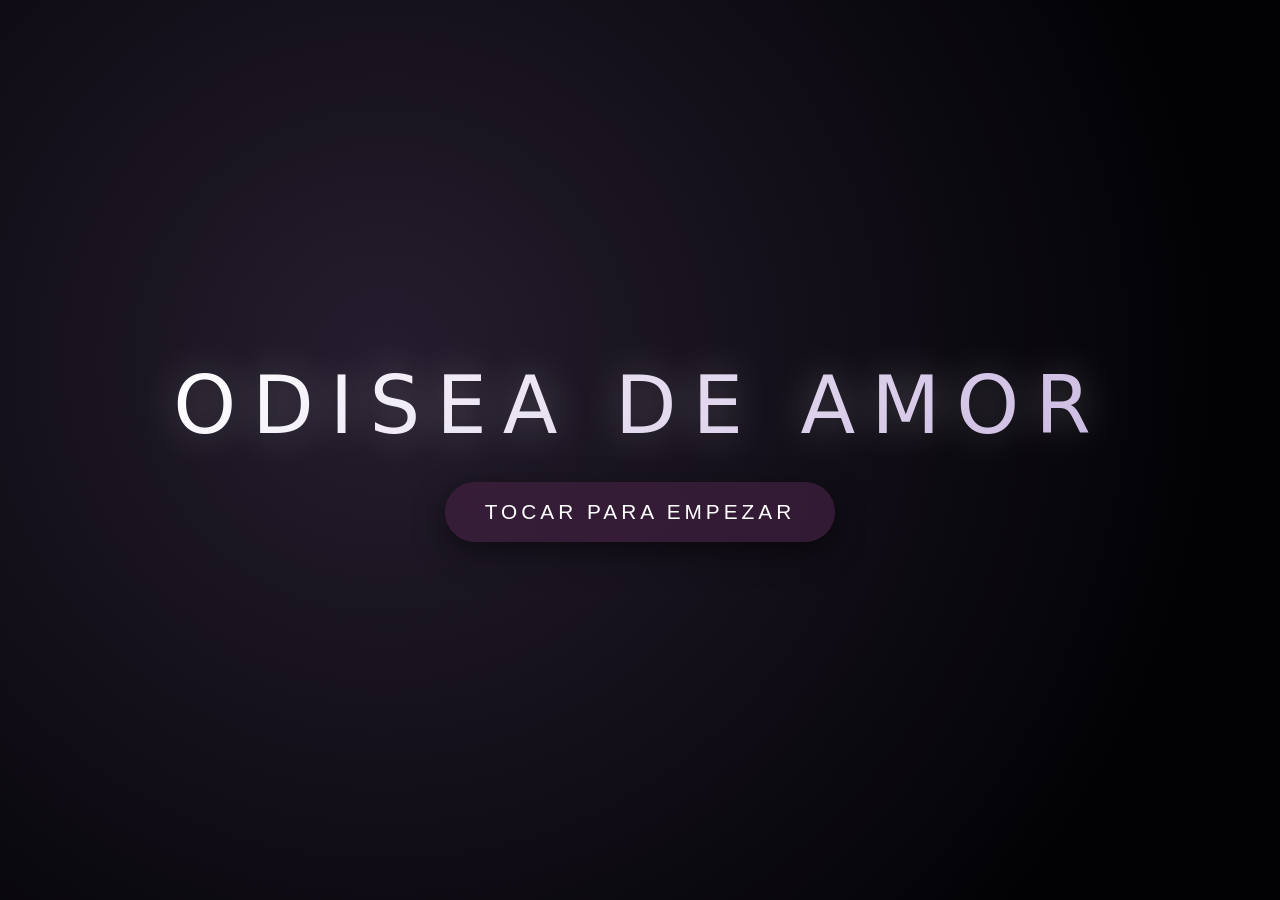
==== index.html @ 365f3fff "Update audio source in index.html" ====
<!DOCTYPE html>
<html lang="es">
<head>
    <meta charset="UTF-8">
    <meta name="viewport" content="width=device-width, initial-scale=1.0, maximum-scale=1.0, user-scalable=no, viewport-fit=cover">
    <title>Universo Táctil · Carta de amor</title>
    <style>
        * { margin: 0; padding: 0; box-sizing: border-box; }
        body { 
            overflow: hidden; 
            background-color: #020205; 
            font-family: 'Segoe UI', system-ui, -apple-system, sans-serif;
            color: #fff;
            touch-action: none; /* Evita scroll mientras se interactúa con el canvas */
            -webkit-tap-highlight-color: transparent;
        }
        #webgl-container { position: absolute; top: 0; left: 0; width: 100vw; height: 100vh; z-index: 1; }

        /* Pantalla de inicio */
        #start-screen {
            position: absolute; top: 0; left: 0; width: 100vw; height: 100vh;
            background: radial-gradient(circle at 30% 40%, #251d2e, #020205 80%);
            z-index: 50;
            display: flex; flex-direction: column; justify-content: center; align-items: center;
            transition: opacity 1.2s ease;
            padding: 20px;
        }
        #start-screen h1 { 
            font-size: clamp(2rem, 14vw, 5rem); 
            margin-bottom: 30px; 
            letter-spacing: 0.2em;
            text-transform: uppercase;
            font-weight: 200;
            text-align: center;
            background: linear-gradient(135deg, #ffffff, #c9b6e0);
            -webkit-background-clip: text;
            -webkit-text-fill-color: transparent;
            text-shadow: 0 0 40px rgba(255,255,255,0.3);
        }
        
        .btn {
            background: rgba(255,255,255,0.1); 
            border: 1.5px solid rgba(255, 240, 250, 0.7);
            color: white; 
            padding: 18px 40px; 
            font-size: 1.3rem; 
            border-radius: 80px;
            cursor: pointer; 
            transition: all 0.3s ease;
            letter-spacing: 4px; 
            text-transform: uppercase;
            backdrop-filter: blur(10px);
            box-shadow: 0 0 30px rgba(255,255,240,0.3);
            min-width: 280px;
            max-width: 90%;
            font-weight: 500;
            border: none;
            background: rgba(60, 30, 60, 0.8);
            box-shadow: 0 10px 30px rgba(0,0,0,0.5);
        }
        .btn:active { 
            transform: scale(0.96); 
            background: rgba(180, 100, 160, 0.9); 
            box-shadow: 0 0 40px #ffb6c1;
        }

        /* Modal táctil mejorado (más grande en móvil) */
        #content-modal {
            position: absolute; top: 50%; left: 50%; transform: translate(-50%, -50%) scale(0.95);
            width: 94%; 
            max-width: 700px;
            background: rgba(15, 10, 20, 0.8);
            backdrop-filter: blur(40px);
            -webkit-backdrop-filter: blur(40px);
            border: 1px solid rgba(255, 200, 230, 0.3);
            border-radius: 48px;
            padding: 30px 24px 35px;
            z-index: 20;
            opacity: 0; pointer-events: none;
            transition: all 0.4s cubic-bezier(0.2, 0.9, 0.3, 1);
            box-shadow: 0 30px 70px rgba(0,0,0,0.9), 0 0 0 1px rgba(255,255,255,0.1) inset;
            max-height: 85vh;
            overflow-y: auto; 
            touch-action: pan-y; /* permite scroll dentro del modal si es necesario */
        }
        #content-modal.active { opacity: 1; pointer-events: auto; transform: translate(-50%, -50%) scale(1); }
        
        #modal-title { 
            font-size: 2.2rem; 
            margin-bottom: 16px; 
            font-weight: 300; 
            letter-spacing: 1.5px; 
            border-bottom: 1px solid rgba(255,255,255,0.2); 
            padding-bottom: 15px; 
            color: #ffe6f0;
            text-shadow: 0 0 25px #ff99cc;
            font-family: 'Georgia', serif;
            word-break: break-word;
        }
        
        .carousel-container { 
            position: relative; 
            width: 100%; 
            aspect-ratio: 16/9;
            max-height: 280px;
            overflow: hidden; 
            margin-bottom: 20px; 
            border-radius: 32px; 
            background: #0a0a12; 
            box-shadow: 0 10px 30px rgba(0,0,0,0.8);
        }
        #carousel-image { 
            width: 100%; 
            height: 100%; 
            object-fit: cover; 
            transition: opacity 0.5s ease; 
            border-radius: 32px;
            pointer-events: none;
        }
        
        #modal-text { 
            font-size: 1.2rem; 
            line-height: 1.7; 
            color: #f0def0; 
            font-weight: 300; 
            margin-bottom: 25px; 
            padding: 0 8px;
            font-style: italic;
            text-align: center;
            min-height: 80px;
        }

        .controls { 
            display: flex; 
            justify-content: center; 
            gap: 15px; 
            flex-wrap: wrap;
            margin-top: 10px;
        }
        .nav-btn, .close-btn {
            background: rgba(40, 20, 35, 0.9); 
            border: 1px solid rgba(255, 180, 210, 0.7);
            color: white; 
            padding: 18px 12px; 
            font-size: 1.2rem; 
            cursor: pointer; 
            transition: all 0.15s;
            text-transform: uppercase; 
            letter-spacing: 1.5px;
            border-radius: 80px;
            backdrop-filter: blur(5px);
            flex: 1 1 140px;
            min-width: 140px;
            font-weight: 500;
            box-shadow: 0 6px 18px rgba(0,0,0,0.4);
            border: none;
            background: rgba(90, 40, 70, 0.9);
        }
        .nav-btn:active, .close-btn:active { transform: scale(0.94); background: #b34e7a; box-shadow: 0 0 30px #ffaacc; }
        .close-btn { background: rgba(100, 40, 50, 0.9); border-color: rgba(255, 120, 120, 0.8); }
        .close-btn:active { background: #c24a5e; }

        #instructions {
            position: absolute; bottom: 25px; left: 0; width: 100%;
            text-align: center; color: rgba(255, 255, 255, 0.6); font-size: 0.9rem; z-index: 10;
            letter-spacing: 2px; text-transform: uppercase; pointer-events: none;
            text-shadow: 0 0 15px black;
            padding: 0 15px;
            font-weight: 400;
        }

        #error-message {
            position: absolute; top: 50%; left: 50%; transform: translate(-50%, -50%);
            text-align: center; display: none; z-index: 100; padding: 35px;
            background: rgba(40, 10, 25, 0.98); border: 1px solid #ff4d6d; border-radius: 50px;
            color: white; width: 90%; max-width: 450px;
            font-size: 1.2rem;
        }

        /* Ajustes extra táctiles */
        @media (max-width: 600px) {
            #content-modal { padding: 24px 18px; border-radius: 40px; }
            .carousel-container { max-height: 220px; }
            .nav-btn, .close-btn { padding: 20px 10px; font-size: 1.1rem; min-width: 120px; }
            #modal-title { font-size: 1.9rem; }
            #modal-text { font-size: 1.1rem; }
            .btn { padding: 16px 30px; font-size: 1.2rem; min-width: 240px; }
        }
    </style>

    <script type="importmap">
        {
            "imports": {
                "three": "https://cdn.jsdelivr.net/npm/three@0.128.0/build/three.module.js",
                "three/addons/": "https://cdn.jsdelivr.net/npm/three@0.128.0/examples/jsm/"
            }
        }
    </script>
</head>
<body>

    <audio id="bg-audio" loop preload="auto" playsinline>
        <source src="https://github.com/kaddexomg/TE-AMO-SAMI/raw/refs/heads/main/MI_VISION%20(1).mp3" type="audio/mpeg">
    </audio>

    <div id="start-screen">
        <h1>Odisea de Amor</h1>
        <button class="btn" id="start-btn">Tocar para empezar</button>
    </div>

    <div id="instructions">🌟 Toca un planeta · Desliza para explorar 🌟</div>
    <div id="error-message">⚠️ WebGL no está disponible. Prueba con Chrome o Safari.</div>

    <div id="webgl-container"></div>

    <div id="content-modal">
        <h2 id="modal-title">Cuerpo Celeste</h2>
        <div class="carousel-container">
            <img id="carousel-image" src="" alt="Recuerdo estelar">
        </div>
        <p id="modal-text">Mensaje cargando...</p>
        
        <div class="controls">
            <button class="nav-btn" id="prev-btn">← Anterior</button>
            <button class="close-btn" id="close-btn">✕ Cerrar</button>
            <button class="nav-btn" id="next-btn">Siguiente →</button>
        </div>
    </div>

    <script type="module">
        import * as THREE from 'three';
        import { OrbitControls } from 'three/addons/controls/OrbitControls.js';

        // ---------------------------------------------------------------
        // 1. DETECCIÓN DE MÓVIL Y AJUSTES DE RENDIMIENTO (enfoque Android)
        // ---------------------------------------------------------------
        const isAndroid = /Android/i.test(navigator.userAgent);
        const isMobile = /Android|webOS|iPhone|iPad|iPod|BlackBerry|IEMobile|Opera Mini/i.test(navigator.userAgent);
        // En Android reducimos aún más la calidad para garantizar fluidez
        const pixelRatio = isMobile ? 1 : Math.min(window.devicePixelRatio, 2);
        const sphereSegments = isMobile ? 24 : 48; // menos polígonos en móvil
        const starCount = isMobile ? 1500 : 3500;

        // ---------------------------------------------------------------
        // 2. CONFIGURACIÓN DEL SISTEMA SOLAR (texturas mejoradas con fallback)
        // ---------------------------------------------------------------
        const solarSystem = [
            {
                id: 'sun',
                name: "EL Sol (MI SOL)",
                color: 0xffaa33,
                emissive: 0xff5500,
                radius: 5.5,
                distance: 0,
                speed: 0.002,
                texture: 'https://threejs.org/examples/textures/planets/earth_atmos_2048.jpg',
                slides: [
                    { image: "https://raw.githubusercontent.com/kaddexomg/TE-AMO-SAMI/953dcc199f34230a785f8d068ecfd82019c04679/IMG-20241103-WA0026.jpg", text: "El Principio de todo nuestro comienzo, me lleno de vida se puede decir que eres mi sol por que me das vida me formas y me llenas de luz eres mi sol por ser parte fundamental de mi vida ." },
                    { image: "https://raw.githubusercontent.com/kaddexomg/TE-AMO-SAMI/953dcc199f34230a785f8d068ecfd82019c04679/IMG-20241103-WA0028.jpg", text: "Hoy de doy gracias por todo por llevarme de la mano en todo monento por enseñarme y hacerme parte de tu vida y si ( ERES MI SOL) Por que te ganaste estar en el centro de mi universo  ." }
                ]
            },
            {
                id: 'mercury',
                name: "Mercurio · Primer Latido",
                color: 0xaaaaaa,
                radius: 0.9,
                distance: 11,
                speed: 0.015,
                texture: 'https://threejs.org/examples/textures/planets/earth_atmos_2048.jpg',
                slides: [
                    { image: "https://raw.githubusercontent.com/kaddexomg/TE-AMO-SAMI/953dcc199f34230a785f8d068ecfd82019c04679/IMG-20241103-WA0029.jpg", text: "Tan cerca de ti todo es mas seguro hay calor , hay ternura y a pesar de que se complica siempre estamos en una misma orbita." }
                ]
            },
            {
                id: 'venus',
                name: "Venus · Brillo Eterno",
                color: 0xe6b856,
                radius: 1.2,
                distance: 16,
                speed: 0.012,
                texture: 'https://threejs.org/examples/textures/planets/earth_atmos_2048.jpg',
                slides: [
                    { image: "https://images.unsplash.com/photo-1614313913007-2b4ae8ce32d6?auto=format&fit=crop&w=800", text: " eres tan necesario para mi vida y existencia que aveces dejo de pensar en la mia, somos dos cuerpos similares en nuestros deseos y quiero y deseo acompañarte en cada uno de ellos  ." }
                ]
            },
            {
                id: 'earth',
                name: "Nuestro Mundo",
                color: 0x2288ff,
                radius: 1.3,
                distance: 22,
                speed: 0.01,
                texture: 'https://threejs.org/examples/textures/planets/earth_atmos_2048.jpg',
                slides: [
                    { image: "https://raw.githubusercontent.com/kaddexomg/TE-AMO-SAMI/953dcc199f34230a785f8d068ecfd82019c04679/IMG-20250105-WA0033.jpg", text: "Tú eres mi hogar, mi lugar seguro en el universo la que me da la paz mi mundo contigo es mucho mas seguro y siempre quiero estar contigo mi mundo contigo son todos esos sueños y deseos sami esa bebe con tus ojitos y todo lo que soñamos ." }
                ]
            },
            {
                id: 'mars',
                name: "Marte · Pasión Ardiente",
                color: 0xd84c3c,
                radius: 1.1,
                distance: 29,
                speed: 0.008,
                texture: 'https://threejs.org/examples/textures/planets/earth_atmos_2048.jpg',
                slides: [
                    { image: "https://images.unsplash.com/photo-1614728894747-a83421e2b9c9?auto=format&fit=crop&w=800", text: "Cruzaría desiertos enteros solo para estar a tu lado." }
                ]
            },
            {
                id: 'jupiter',
                name: "Júpiter · Gigante de Amor",
                color: 0xd8a27a,
                radius: 3.2,
                distance: 44,
                speed: 0.006,
                texture: 'https://threejs.org/examples/textures/planets/earth_atmos_2048.jpg',
                slides: [
                    { image: "https://images.unsplash.com/photo-1630839437035-dac17da580d0?auto=format&fit=crop&w=800", text: "Mi amor por ti es tan inmenso como el planeta más grande." }
                ]
            },
            {
                id: 'saturn',
                name: "Saturno · Joya Anillada",
                color: 0xc0a06e,
                radius: 2.7,
                distance: 62,
                speed: 0.005,
                hasRings: true,
                texture: 'https://threejs.org/examples/textures/planets/earth_atmos_2048.jpg',
                slides: [
                    { image: "https://images.unsplash.com/photo-1614732414444-096e5f1122d5?auto=format&fit=crop&w=800", text: "Eres mi joya más preciada, rodeada de belleza sin fin." }
                ]
            }
        ];

        // ---------------------------------------------------------------
        // 3. INICIALIZACIÓN DE LA ESCENA (con mejoras táctiles)
        // ---------------------------------------------------------------
        let scene, camera, renderer, controls, raycaster;
        let planets = [];
        let interactables = [];
        let isTransitioning = false;
        let activePlanet = null;
        let currentSlide = 0;
        const initialCamPos = new THREE.Vector3(0, 20, 80); // mejor vista

        function init() {
            try {
                scene = new THREE.Scene();
                scene.background = new THREE.Color(0x030311);

                camera = new THREE.PerspectiveCamera(50, window.innerWidth / window.innerHeight, 0.1, 2000);
                camera.position.copy(initialCamPos);

                renderer = new THREE.WebGLRenderer({ antialias: !isMobile, alpha: false, powerPreference: "default" });
                renderer.setSize(window.innerWidth, window.innerHeight);
                renderer.setPixelRatio(pixelRatio);
                renderer.toneMapping = THREE.ACESFilmicToneMapping;
                renderer.toneMappingExposure = 1.0;
                document.getElementById('webgl-container').appendChild(renderer.domElement);

                // Controles adaptados a táctil (más sensibles y con límites)
                controls = new OrbitControls(camera, renderer.domElement);
                controls.enableDamping = true;
                controls.dampingFactor = 0.12;
                controls.rotateSpeed = isMobile ? 1.0 : 0.8; // más rápido al deslizar
                controls.zoomSpeed = 1.2;
                controls.panSpeed = 0.5;
                controls.maxDistance = 200;
                controls.minDistance = 15;
                controls.enablePan = false; // desactivamos pan en móvil para evitar gestos accidentales
                controls.enableZoom = true;
                controls.maxPolarAngle = Math.PI / 2.2;

                // Iluminación
                const ambient = new THREE.AmbientLight(0x40406b);
                scene.add(ambient);

                const sunLight = new THREE.PointLight(0xffeedd, 2.2, 300);
                sunLight.position.set(0, 0, 0);
                scene.add(sunLight);

                // Fondo de estrellas
                createStarfield();

                // Partículas de polvo
                createDustParticles();

                // Raycaster
                raycaster = new THREE.Raycaster();

                buildPlanets();

                // Eventos unificados (usamos PointerEvent para mejor soporte táctil)
                window.addEventListener('resize', onResize);
                window.addEventListener('pointerdown', onPointerDown);
                document.getElementById('start-btn').addEventListener('click', start);
                document.getElementById('close-btn').addEventListener('click', close);
                document.getElementById('prev-btn').addEventListener('click', () => moveSlide(-1));
                document.getElementById('next-btn').addEventListener('click', () => moveSlide(1));

                animate();
            } catch (e) {
                console.error("Error al inicializar:", e);
                document.getElementById('error-message').style.display = 'block';
                document.getElementById('start-screen').style.display = 'none';
            }
        }

        // ---------------------------------------------------------------
        // 4. ELEMENTOS VISUALES
        // ---------------------------------------------------------------
        function createStarfield() {
            const starsGeo = new THREE.BufferGeometry();
            const positions = new Float32Array(starCount * 3);
            const colors = new Float32Array(starCount * 3);
            for (let i = 0; i < starCount; i++) {
                const r = 300 + Math.random() * 400;
                const theta = Math.random() * Math.PI * 2;
                const phi = Math.acos(2 * Math.random() - 1);
                positions[i*3] = r * Math.sin(phi) * Math.cos(theta);
                positions[i*3+1] = r * Math.sin(phi) * Math.sin(theta);
                positions[i*3+2] = r * Math.cos(phi);
                
                const intensity = 0.5 + Math.random() * 0.5;
                colors[i*3] = intensity;
                colors[i*3+1] = intensity * (0.7 + 0.3*Math.random());
                colors[i*3+2] = intensity * (0.8 + 0.4*Math.random());
            }
            starsGeo.setAttribute('position', new THREE.BufferAttribute(positions, 3));
            starsGeo.setAttribute('color', new THREE.BufferAttribute(colors, 3));
            
            const starMat = new THREE.PointsMaterial({ size: 1.5, vertexColors: true, transparent: true, opacity: 0.9, blending: THREE.AdditiveBlending });
            const stars = new THREE.Points(starsGeo, starMat);
            scene.add(stars);
        }

        function createDustParticles() {
            const dustGeo = new THREE.BufferGeometry();
            const count = 600;
            const positions = new Float32Array(count * 3);
            for (let i = 0; i < count; i++) {
                const r = 20 + Math.random() * 70;
                const theta = Math.random() * Math.PI * 2;
                const phi = Math.acos(2 * Math.random() - 1);
                positions[i*3] = r * Math.sin(phi) * Math.cos(theta);
                positions[i*3+1] = r * Math.sin(phi) * Math.sin(theta) * 0.5;
                positions[i*3+2] = r * Math.cos(phi);
            }
            dustGeo.setAttribute('position', new THREE.BufferAttribute(positions, 3));
            const dustMat = new THREE.PointsMaterial({ color: 0xaaccff, size: 0.8, transparent: true, opacity: 0.4, blending: THREE.AdditiveBlending });
            const dust = new THREE.Points(dustGeo, dustMat);
            scene.add(dust);
            scene.userData.dust = dust;
        }

        // ---------------------------------------------------------------
        // 5. CONSTRUCCIÓN DE PLANETAS (con hitboxes ligeramente mayores para facilitar toque)
        // ---------------------------------------------------------------
        function buildPlanets() {
            const loader = new THREE.TextureLoader();

            solarSystem.forEach(data => {
                const group = new THREE.Group();
                
                // Textura (cargamos con manejo de error básico)
                let texture;
                try {
                    texture = loader.load(data.texture);
                } catch (e) {
                    texture = null;
                }
                
                const material = new THREE.MeshStandardMaterial({
                    map: texture,
                    color: data.color,
                    emissive: data.emissive || 0x000000,
                    emissiveIntensity: data.id === 'sun' ? 0.4 : 0.02,
                    roughness: 0.6,
                    metalness: 0.1
                });

                const geo = new THREE.SphereGeometry(data.radius, sphereSegments, sphereSegments);
                const mesh = new THREE.Mesh(geo, material);
                group.add(mesh);

                // Añadir un collider invisible más grande para facilitar toque (opcional)
                // Pero usaremos el propio mesh con un tamaño ligeramente mayor en el raycaster no es posible.
                // En su lugar, podemos escalar el mesh en el raycaster? no. Mejor dejamos así.

                if (data.hasRings) {
                    const ringGeo = new THREE.RingGeometry(data.radius * 1.2, data.radius * 2.0, 48);
                    const ringMat = new THREE.MeshStandardMaterial({
                        color: 0xc0b0a0,
                        side: THREE.DoubleSide,
                        transparent: true,
                        opacity: 0.3,
                        emissive: 0x221100
                    });
                    const ring = new THREE.Mesh(ringGeo, ringMat);
                    ring.rotation.x = Math.PI / 2.2;
                    ring.rotation.z = 0.3;
                    group.add(ring);
                    group.userData.ring = ring;
                }

                const angle = Math.random() * Math.PI * 2;
                group.position.set(Math.cos(angle) * data.distance, 0, Math.sin(angle) * data.distance);
                
                group.userData = { ...data, angle };
                scene.add(group);
                planets.push(group);
                interactables.push(mesh); // el mesh es el que detecta clics
            });

            // Órbitas
            planets.forEach(p => {
                if (p.userData.distance > 0) {
                    const points = [];
                    const segments = 96;
                    for (let i = 0; i <= segments; i++) {
                        const angle = (i / segments) * Math.PI * 2;
                        points.push(new THREE.Vector3(Math.cos(angle) * p.userData.distance, 0, Math.sin(angle) * p.userData.distance));
                    }
                    const geometry = new THREE.BufferGeometry().setFromPoints(points);
                    const material = new THREE.LineBasicMaterial({ color: 0x668899, transparent: true, opacity: 0.12 });
                    const orbitLine = new THREE.LineLoop(geometry, material);
                    scene.add(orbitLine);
                }
            });
        }

        // ---------------------------------------------------------------
        // 6. MANEJADORES TÁCTILES (PointerEvent unificado)
        // ---------------------------------------------------------------
        function onPointerDown(e) {
            // Prevenir comportamientos por defecto (zoom, scroll)
            e.preventDefault();
            
            if (isTransitioning || activePlanet) return;

            // Calcular coordenadas normalizadas
            const rect = renderer.domElement.getBoundingClientRect();
            const x = ((e.clientX - rect.left) / rect.width) * 2 - 1;
            const y = -((e.clientY - rect.top) / rect.height) * 2 + 1;

            const mouse = new THREE.Vector2(x, y);
            raycaster.setFromCamera(mouse, camera);
            const hits = raycaster.intersectObjects(interactables);
            if (hits.length > 0) {
                const planetGroup = hits[0].object.parent;
                selectPlanet(planetGroup);
            }
        }

        function selectPlanet(planet) {
            activePlanet = planet;
            currentSlide = 0;
            isTransitioning = true;
            
            const data = planet.userData;
            const offset = data.radius * 4.5;
            window.targetCam = planet.position.clone().add(new THREE.Vector3(offset, offset/3, offset));
            window.targetLook = planet.position.clone();
            
            updateModal();
            document.getElementById('content-modal').classList.add('active');
            controls.autoRotate = false;
        }

        function close() {
            activePlanet = null;
            isTransitioning = true;
            window.targetCam = initialCamPos.clone();
            window.targetLook = new THREE.Vector3(0, 0, 0);
            document.getElementById('content-modal').classList.remove('active');
        }

        function updateModal() {
            const data = activePlanet.userData;
            const slide = data.slides[currentSlide];
            document.getElementById('modal-title').innerText = data.name;
            document.getElementById('modal-text').innerText = slide.text;
            
            const img = document.getElementById('carousel-image');
            img.style.opacity = 0;
            setTimeout(() => {
                img.src = slide.image;
                img.style.opacity = 1;
            }, 300);

            document.getElementById('prev-btn').style.display = data.slides.length > 1 ? 'block' : 'none';
            document.getElementById('next-btn').style.display = data.slides.length > 1 ? 'block' : 'none';
        }

        function moveSlide(dir) {
            const slides = activePlanet.userData.slides;
            currentSlide = (currentSlide + dir + slides.length) % slides.length;
            updateModal();
        }

        function start() {
            document.getElementById('start-screen').style.opacity = 0;
            setTimeout(() => document.getElementById('start-screen').remove(), 1200);
            const audio = document.getElementById('bg-audio');
            audio.volume = 0.2;
            audio.play().catch(() => {});
        }

        // ---------------------------------------------------------------
        // 7. ANIMACIONES
        // ---------------------------------------------------------------
        function animate() {
            requestAnimationFrame(animate);
            
            const time = Date.now() * 0.001;

            if (!activePlanet) {
                planets.forEach(p => {
                    if (p.userData.distance > 0) {
                        p.userData.angle += p.userData.speed * 0.5;
                        p.position.x = Math.cos(p.userData.angle) * p.userData.distance;
                        p.position.z = Math.sin(p.userData.angle) * p.userData.distance;
                    }
                    p.rotation.y += 0.002;
                    
                    // Flotación suave
                    p.position.y = Math.sin(time * 1.2 + p.userData.angle) * 0.8;

                    if (p.userData.ring) {
                        p.userData.ring.rotation.y += 0.003;
                    }
                });

                if (scene.userData.dust) {
                    scene.userData.dust.rotation.y += 0.0002;
                }
            }

            if (isTransitioning && window.targetCam) {
                camera.position.lerp(window.targetCam, 0.07);
                controls.target.lerp(window.targetLook, 0.07);
                if (camera.position.distanceTo(window.targetCam) < 0.5) isTransitioning = false;
            }

            controls.update();
            renderer.render(scene, camera);
        }

        function onResize() {
            camera.aspect = window.innerWidth / window.innerHeight;
            camera.updateProjectionMatrix();
            renderer.setSize(window.innerWidth, window.innerHeight);
        }

        init();
    </script>
</body>
</html>
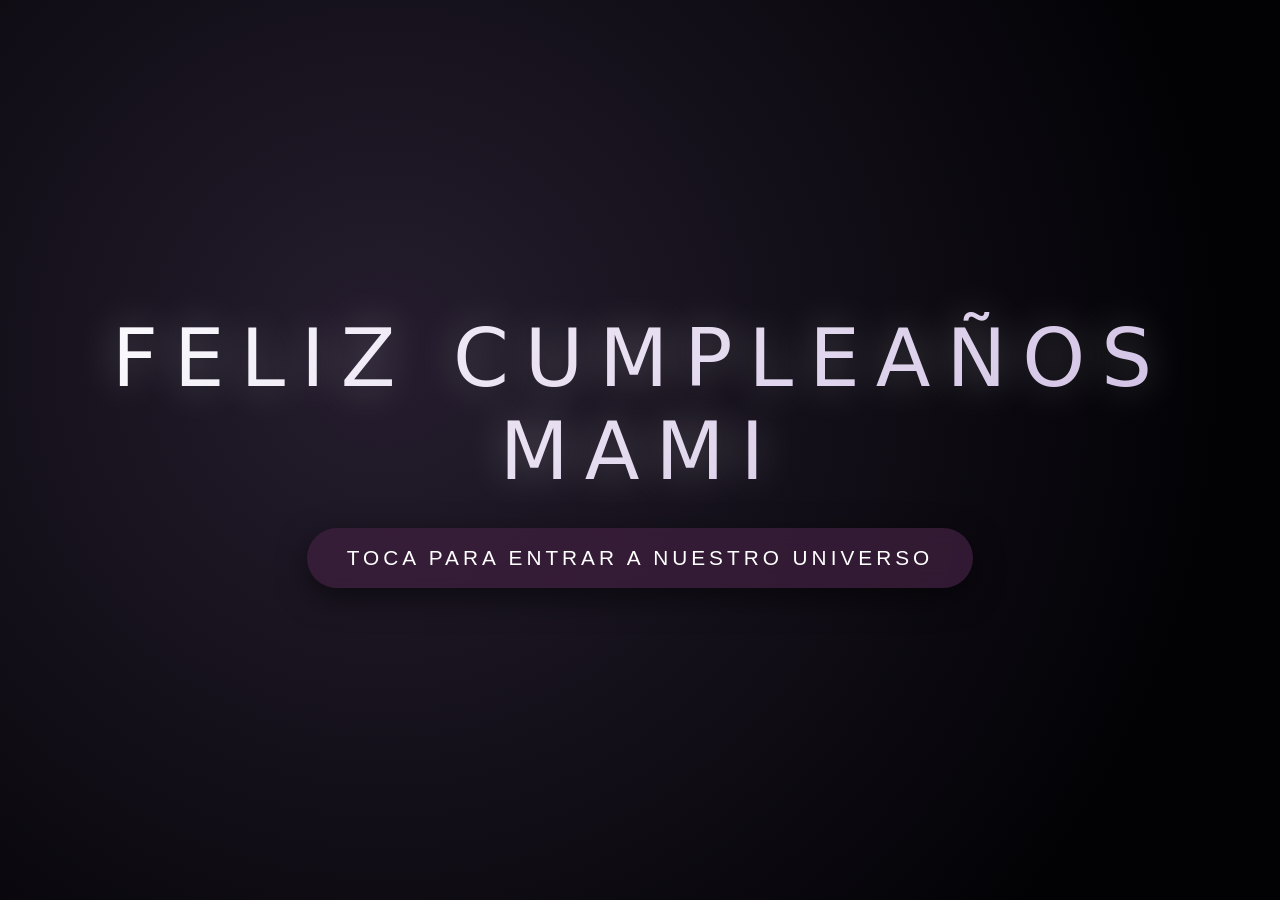
==== commit c3b1eb1b: "Update title and content for birthday theme" ====
--- a/index.html
+++ b/index.html
@@ -3,7 +3,7 @@
 <head>
     <meta charset="UTF-8">
     <meta name="viewport" content="width=device-width, initial-scale=1.0, maximum-scale=1.0, user-scalable=no, viewport-fit=cover">
-    <title>Universo Táctil · Carta de amor</title>
+    <title>FELIZ CUMPLEAÑOS SAMILY</title>
     <style>
         * { margin: 0; padding: 0; box-sizing: border-box; }
         body { 
@@ -204,8 +204,8 @@
     </audio>
 
     <div id="start-screen">
-        <h1>Odisea de Amor</h1>
-        <button class="btn" id="start-btn">Tocar para empezar</button>
+        <h1>FELIZ CUMPLEAÑOS MAMI </h1>
+        <button class="btn" id="start-btn"> TOCA PARA ENTRAR A NUESTRO UNIVERSO</button>
     </div>
 
     <div id="instructions">🌟 Toca un planeta · Desliza para explorar 🌟</div>
@@ -280,7 +280,7 @@
                 speed: 0.012,
                 texture: 'https://threejs.org/examples/textures/planets/earth_atmos_2048.jpg',
                 slides: [
-                    { image: "https://images.unsplash.com/photo-1614313913007-2b4ae8ce32d6?auto=format&fit=crop&w=800", text: " eres tan necesario para mi vida y existencia que aveces dejo de pensar en la mia, somos dos cuerpos similares en nuestros deseos y quiero y deseo acompañarte en cada uno de ellos  ." }
+                    { image: "https://raw.githubusercontent.com/kaddexomg/TE-AMO-SAMI/953dcc199f34230a785f8d068ecfd82019c04679/IMG-20241103-WA0046.jpg", text: " eres tan necesario para mi vida y existencia que aveces dejo de pensar en la mia, somos dos cuerpos similares en nuestros deseos y quiero y deseo acompañarte en cada uno de ellos  ." }
                 ]
             },
             {
@@ -304,7 +304,7 @@
                 speed: 0.008,
                 texture: 'https://threejs.org/examples/textures/planets/earth_atmos_2048.jpg',
                 slides: [
-                    { image: "https://images.unsplash.com/photo-1614728894747-a83421e2b9c9?auto=format&fit=crop&w=800", text: "Cruzaría desiertos enteros solo para estar a tu lado." }
+                    { image: "https://raw.githubusercontent.com/kaddexomg/TE-AMO-SAMI/f46e5107839a5b05ae28322c8bef303108a62f5c/IMG-20241103-WA0018.jpg", text: "Cruzaría desiertos enteros solo para estar a tu lado Si es verdad aveces se complican las cosas , tenemos inconvenientes pero de eso se trata el amor de no importar si tengo que hacer mi camino mas dificil para que el tuyo sea mas sencillo ." }
                 ]
             },
             {
@@ -316,7 +316,7 @@
                 speed: 0.006,
                 texture: 'https://threejs.org/examples/textures/planets/earth_atmos_2048.jpg',
                 slides: [
-                    { image: "https://images.unsplash.com/photo-1630839437035-dac17da580d0?auto=format&fit=crop&w=800", text: "Mi amor por ti es tan inmenso como el planeta más grande." }
+                    { image: "https://raw.githubusercontent.com/kaddexomg/TE-AMO-SAMI/f46e5107839a5b05ae28322c8bef303108a62f5c/IMG-20241103-WA0053.jpg", text: "Mi amor por ti es tan inmenso como el planeta más grande en cantidades descomunales ." }
                 ]
             },
             {
@@ -329,7 +329,7 @@
                 hasRings: true,
                 texture: 'https://threejs.org/examples/textures/planets/earth_atmos_2048.jpg',
                 slides: [
-                    { image: "https://images.unsplash.com/photo-1614732414444-096e5f1122d5?auto=format&fit=crop&w=800", text: "Eres mi joya más preciada, rodeada de belleza sin fin." }
+                    { image: "https://raw.githubusercontent.com/kaddexomg/TE-AMO-SAMI/f46e5107839a5b05ae28322c8bef303108a62f5c/IMG-20241103-WA0060.jpg", text: "Eres mi joya más preciada, rodeada de belleza sin fin." }
                 ]
             }
         ];
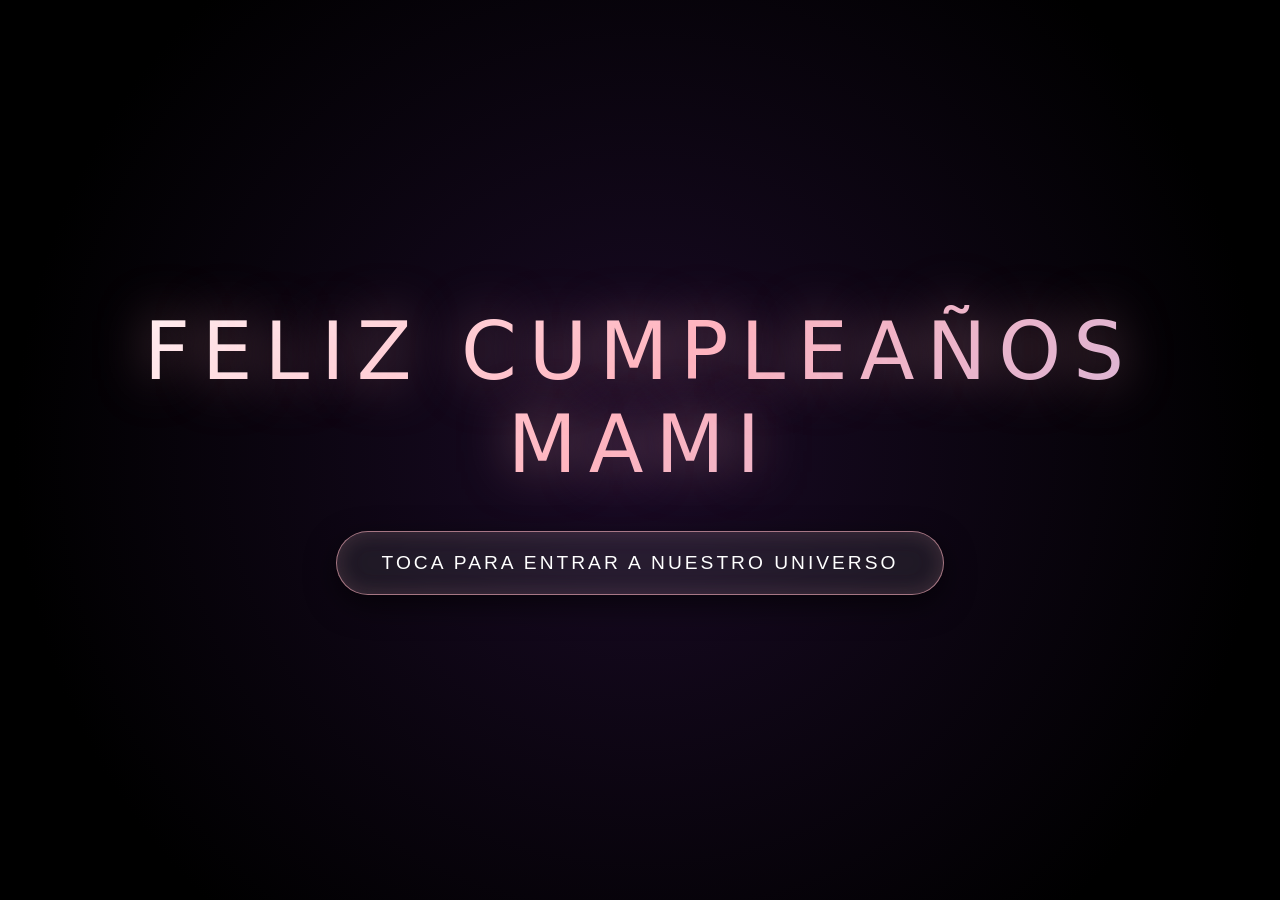
==== commit 27b22daa: "Actualizar index.html" ====
--- a/index.html
+++ b/index.html
@@ -8,10 +8,10 @@
         * { margin: 0; padding: 0; box-sizing: border-box; }
         body { 
             overflow: hidden; 
-            background-color: #020205; 
+            background-color: #000; 
             font-family: 'Segoe UI', system-ui, -apple-system, sans-serif;
             color: #fff;
-            touch-action: none; /* Evita scroll mientras se interactúa con el canvas */
+            touch-action: none;
             -webkit-tap-highlight-color: transparent;
         }
         #webgl-container { position: absolute; top: 0; left: 0; width: 100vw; height: 100vh; z-index: 1; }
@@ -19,172 +19,155 @@
         /* Pantalla de inicio */
         #start-screen {
             position: absolute; top: 0; left: 0; width: 100vw; height: 100vh;
-            background: radial-gradient(circle at 30% 40%, #251d2e, #020205 80%);
+            background: radial-gradient(circle at 50% 50%, #1a0b26 0%, #000000 80%);
             z-index: 50;
             display: flex; flex-direction: column; justify-content: center; align-items: center;
-            transition: opacity 1.2s ease;
+            transition: opacity 1.2s ease-in-out, visibility 1.2s;
             padding: 20px;
         }
         #start-screen h1 { 
-            font-size: clamp(2rem, 14vw, 5rem); 
-            margin-bottom: 30px; 
-            letter-spacing: 0.2em;
+            font-size: clamp(2rem, 12vw, 5rem); 
+            margin-bottom: 40px; 
+            letter-spacing: 0.15em;
             text-transform: uppercase;
-            font-weight: 200;
+            font-weight: 300;
             text-align: center;
-            background: linear-gradient(135deg, #ffffff, #c9b6e0);
+            background: linear-gradient(135deg, #ffffff, #ffb6c1, #c9b6e0);
             -webkit-background-clip: text;
             -webkit-text-fill-color: transparent;
-            text-shadow: 0 0 40px rgba(255,255,255,0.3);
+            text-shadow: 0 0 50px rgba(255,182,193,0.5);
+            animation: pulseText 3s infinite alternate;
         }
         
+        @keyframes pulseText {
+            0% { filter: drop-shadow(0 0 15px rgba(255,255,255,0.2)); transform: scale(1); }
+            100% { filter: drop-shadow(0 0 35px rgba(255,182,193,0.7)); transform: scale(1.03); }
+        }
+
         .btn {
-            background: rgba(255,255,255,0.1); 
-            border: 1.5px solid rgba(255, 240, 250, 0.7);
+            background: rgba(255,255,255,0.08); 
+            border: 1px solid rgba(255, 182, 193, 0.6);
             color: white; 
-            padding: 18px 40px; 
-            font-size: 1.3rem; 
-            border-radius: 80px;
+            padding: 20px 45px; 
+            font-size: 1.2rem; 
+            border-radius: 50px;
             cursor: pointer; 
-            transition: all 0.3s ease;
-            letter-spacing: 4px; 
+            transition: all 0.3s cubic-bezier(0.175, 0.885, 0.32, 1.275);
+            letter-spacing: 3px; 
             text-transform: uppercase;
-            backdrop-filter: blur(10px);
-            box-shadow: 0 0 30px rgba(255,255,240,0.3);
-            min-width: 280px;
+            backdrop-filter: blur(15px);
+            box-shadow: 0 10px 30px rgba(0,0,0,0.6), inset 0 0 20px rgba(255,182,193,0.15);
             max-width: 90%;
             font-weight: 500;
-            border: none;
-            background: rgba(60, 30, 60, 0.8);
-            box-shadow: 0 10px 30px rgba(0,0,0,0.5);
-        }
-        .btn:active { 
-            transform: scale(0.96); 
-            background: rgba(180, 100, 160, 0.9); 
-            box-shadow: 0 0 40px #ffb6c1;
-        }
-
-        /* Modal táctil mejorado (más grande en móvil) */
+        }
+        .btn:hover { background: rgba(255,182,193,0.25); transform: translateY(-3px) scale(1.02); box-shadow: 0 15px 40px rgba(255,182,193,0.4); }
+        .btn:active { transform: translateY(2px) scale(0.95); }
+
+        /* Modal interactivo optimizado para rapidez */
         #content-modal {
-            position: absolute; top: 50%; left: 50%; transform: translate(-50%, -50%) scale(0.95);
-            width: 94%; 
-            max-width: 700px;
-            background: rgba(15, 10, 20, 0.8);
-            backdrop-filter: blur(40px);
-            -webkit-backdrop-filter: blur(40px);
-            border: 1px solid rgba(255, 200, 230, 0.3);
-            border-radius: 48px;
-            padding: 30px 24px 35px;
+            position: absolute; top: 50%; left: 50%; transform: translate(-50%, -45%) scale(0.95);
+            width: 92%; 
+            max-width: 650px;
+            background: linear-gradient(145deg, rgba(15, 8, 25, 0.9), rgba(5, 2, 10, 0.95));
+            backdrop-filter: blur(25px);
+            -webkit-backdrop-filter: blur(25px);
+            border: 1px solid rgba(255, 182, 193, 0.25);
+            border-radius: 35px;
+            padding: 30px;
             z-index: 20;
             opacity: 0; pointer-events: none;
-            transition: all 0.4s cubic-bezier(0.2, 0.9, 0.3, 1);
-            box-shadow: 0 30px 70px rgba(0,0,0,0.9), 0 0 0 1px rgba(255,255,255,0.1) inset;
-            max-height: 85vh;
-            overflow-y: auto; 
-            touch-action: pan-y; /* permite scroll dentro del modal si es necesario */
+            transition: opacity 0.3s ease, transform 0.4s cubic-bezier(0.34, 1.56, 0.64, 1);
+            box-shadow: 0 40px 80px rgba(0,0,0,0.9), inset 0 1px 0 rgba(255,255,255,0.15);
+            display: flex; flex-direction: column; align-items: center;
         }
         #content-modal.active { opacity: 1; pointer-events: auto; transform: translate(-50%, -50%) scale(1); }
         
         #modal-title { 
-            font-size: 2.2rem; 
-            margin-bottom: 16px; 
-            font-weight: 300; 
-            letter-spacing: 1.5px; 
-            border-bottom: 1px solid rgba(255,255,255,0.2); 
-            padding-bottom: 15px; 
-            color: #ffe6f0;
-            text-shadow: 0 0 25px #ff99cc;
+            font-size: 2.1rem; 
+            margin-bottom: 20px; 
+            font-weight: 400; 
+            letter-spacing: 2px; 
+            color: #fff0f5;
+            text-shadow: 0 0 25px rgba(255,182,193,0.9);
+            text-align: center;
             font-family: 'Georgia', serif;
-            word-break: break-word;
-        }
-        
+        }
+       
         .carousel-container { 
             position: relative; 
             width: 100%; 
-            aspect-ratio: 16/9;
-            max-height: 280px;
+            height: 320px; 
             overflow: hidden; 
-            margin-bottom: 20px; 
-            border-radius: 32px; 
-            background: #0a0a12; 
-            box-shadow: 0 10px 30px rgba(0,0,0,0.8);
-        }
+            margin-bottom: 25px; 
+            border-radius: 20px; 
+            background: #000; 
+            box-shadow: 0 15px 35px rgba(0,0,0,0.7);
+            display: flex; justify-content: center; align-items: center;
+        }
+
+        #carousel-bg {
+            position: absolute; top: -10%; left: -10%; width: 120%; height: 120%;
+            object-fit: cover; filter: blur(25px) brightness(0.35); z-index: 1;
+            transition: opacity 0.3s ease;
+        }
+
         #carousel-image { 
-            width: 100%; 
-            height: 100%; 
-            object-fit: cover; 
-            transition: opacity 0.5s ease; 
-            border-radius: 32px;
-            pointer-events: none;
+            position: relative; z-index: 2; width: 100%; height: 100%; 
+            object-fit: contain; 
+            transition: opacity 0.3s ease; 
+            border-radius: 8px; pointer-events: none;
+            filter: drop-shadow(0 10px 25px rgba(0,0,0,0.6));
         }
         
         #modal-text { 
-            font-size: 1.2rem; 
+            font-size: 1.15rem; 
             line-height: 1.7; 
-            color: #f0def0; 
+            color: #f3e6f3; 
             font-weight: 300; 
-            margin-bottom: 25px; 
-            padding: 0 8px;
+            margin-bottom: 30px; 
+            text-align: center;
             font-style: italic;
-            text-align: center;
             min-height: 80px;
-        }
-
-        .controls { 
-            display: flex; 
-            justify-content: center; 
-            gap: 15px; 
-            flex-wrap: wrap;
-            margin-top: 10px;
-        }
+            width: 100%;
+            text-shadow: 0 2px 5px rgba(0,0,0,0.8);
+            animation: fadeIn 0.4s ease forwards;
+        }
+
+        @keyframes fadeIn { from { opacity: 0; transform: translateY(10px); } to { opacity: 1; transform: translateY(0); } }
+
+        .controls { display: flex; justify-content: center; gap: 15px; width: 100%; }
+        
         .nav-btn, .close-btn {
-            background: rgba(40, 20, 35, 0.9); 
-            border: 1px solid rgba(255, 180, 210, 0.7);
-            color: white; 
-            padding: 18px 12px; 
-            font-size: 1.2rem; 
-            cursor: pointer; 
-            transition: all 0.15s;
-            text-transform: uppercase; 
-            letter-spacing: 1.5px;
-            border-radius: 80px;
-            backdrop-filter: blur(5px);
-            flex: 1 1 140px;
-            min-width: 140px;
-            font-weight: 500;
-            box-shadow: 0 6px 18px rgba(0,0,0,0.4);
-            border: none;
-            background: rgba(90, 40, 70, 0.9);
-        }
-        .nav-btn:active, .close-btn:active { transform: scale(0.94); background: #b34e7a; box-shadow: 0 0 30px #ffaacc; }
-        .close-btn { background: rgba(100, 40, 50, 0.9); border-color: rgba(255, 120, 120, 0.8); }
-        .close-btn:active { background: #c24a5e; }
+            background: rgba(255, 255, 255, 0.08); 
+            border: 1px solid rgba(255, 182, 193, 0.4);
+            color: white; padding: 16px 20px; font-size: 1rem; 
+            cursor: pointer; transition: all 0.2s;
+            text-transform: uppercase; letter-spacing: 2px;
+            border-radius: 50px; flex: 1; font-weight: 600;
+        }
+        .nav-btn:hover { background: rgba(255, 182, 193, 0.2); border-color: rgba(255, 182, 193, 0.9); }
+        .nav-btn:active { transform: scale(0.92); }
+        .close-btn { background: rgba(255, 50, 100, 0.2); border-color: rgba(255, 100, 120, 0.6); color: #ffccd5; }
+        .close-btn:hover { background: rgba(255, 50, 100, 0.35); box-shadow: 0 0 25px rgba(255,50,100,0.5); }
 
         #instructions {
-            position: absolute; bottom: 25px; left: 0; width: 100%;
-            text-align: center; color: rgba(255, 255, 255, 0.6); font-size: 0.9rem; z-index: 10;
-            letter-spacing: 2px; text-transform: uppercase; pointer-events: none;
-            text-shadow: 0 0 15px black;
-            padding: 0 15px;
-            font-weight: 400;
-        }
-
-        #error-message {
-            position: absolute; top: 50%; left: 50%; transform: translate(-50%, -50%);
-            text-align: center; display: none; z-index: 100; padding: 35px;
-            background: rgba(40, 10, 25, 0.98); border: 1px solid #ff4d6d; border-radius: 50px;
-            color: white; width: 90%; max-width: 450px;
-            font-size: 1.2rem;
-        }
-
-        /* Ajustes extra táctiles */
+            position: absolute; bottom: 30px; left: 0; width: 100%;
+            text-align: center; color: rgba(255, 255, 255, 0.85); font-size: 0.9rem; z-index: 10;
+            letter-spacing: 3px; text-transform: uppercase; pointer-events: none;
+            text-shadow: 0 2px 15px rgba(0,0,0,0.9);
+            animation: float 4s ease-in-out infinite;
+        }
+
+        @keyframes float { 0%, 100% { transform: translateY(0); } 50% { transform: translateY(-8px); } }
+
         @media (max-width: 600px) {
-            #content-modal { padding: 24px 18px; border-radius: 40px; }
-            .carousel-container { max-height: 220px; }
-            .nav-btn, .close-btn { padding: 20px 10px; font-size: 1.1rem; min-width: 120px; }
-            #modal-title { font-size: 1.9rem; }
-            #modal-text { font-size: 1.1rem; }
-            .btn { padding: 16px 30px; font-size: 1.2rem; min-width: 240px; }
+            #content-modal { padding: 25px 20px; border-radius: 30px; width: 95%; max-height: 90vh; overflow-y: auto; }
+            .carousel-container { height: 260px; }
+            .nav-btn, .close-btn { padding: 15px 10px; font-size: 0.9rem; letter-spacing: 1px; }
+            #modal-title { font-size: 1.8rem; margin-bottom: 15px; }
+            #modal-text { font-size: 1.05rem; margin-bottom: 20px; line-height: 1.5; }
+            .controls { flex-wrap: wrap; }
+            .close-btn { order: 3; min-width: 100%; margin-top: 5px; }
         }
     </style>
 
@@ -204,26 +187,26 @@
     </audio>
 
     <div id="start-screen">
-        <h1>FELIZ CUMPLEAÑOS MAMI </h1>
-        <button class="btn" id="start-btn"> TOCA PARA ENTRAR A NUESTRO UNIVERSO</button>
+        <h1>FELIZ CUMPLEAÑOS MAMI</h1>
+        <button class="btn" id="start-btn">Toca para entrar a nuestro universo</button>
     </div>
 
     <div id="instructions">🌟 Toca un planeta · Desliza para explorar 🌟</div>
-    <div id="error-message">⚠️ WebGL no está disponible. Prueba con Chrome o Safari.</div>
 
     <div id="webgl-container"></div>
 
     <div id="content-modal">
         <h2 id="modal-title">Cuerpo Celeste</h2>
         <div class="carousel-container">
+            <img id="carousel-bg" src="" alt="">
             <img id="carousel-image" src="" alt="Recuerdo estelar">
         </div>
         <p id="modal-text">Mensaje cargando...</p>
         
         <div class="controls">
             <button class="nav-btn" id="prev-btn">← Anterior</button>
+            <button class="nav-btn" id="next-btn">Siguiente →</button>
             <button class="close-btn" id="close-btn">✕ Cerrar</button>
-            <button class="nav-btn" id="next-btn">Siguiente →</button>
         </div>
     </div>
 
@@ -231,253 +214,135 @@
         import * as THREE from 'three';
         import { OrbitControls } from 'three/addons/controls/OrbitControls.js';
 
-        // ---------------------------------------------------------------
-        // 1. DETECCIÓN DE MÓVIL Y AJUSTES DE RENDIMIENTO (enfoque Android)
-        // ---------------------------------------------------------------
-        const isAndroid = /Android/i.test(navigator.userAgent);
         const isMobile = /Android|webOS|iPhone|iPad|iPod|BlackBerry|IEMobile|Opera Mini/i.test(navigator.userAgent);
-        // En Android reducimos aún más la calidad para garantizar fluidez
-        const pixelRatio = isMobile ? 1 : Math.min(window.devicePixelRatio, 2);
-        const sphereSegments = isMobile ? 24 : 48; // menos polígonos en móvil
-        const starCount = isMobile ? 1500 : 3500;
-
-        // ---------------------------------------------------------------
-        // 2. CONFIGURACIÓN DEL SISTEMA SOLAR (texturas mejoradas con fallback)
-        // ---------------------------------------------------------------
+        // Aumentamos ligeramente la calidad en móviles modernos para mejor aspecto visual
+        const pixelRatio = isMobile ? Math.min(window.devicePixelRatio, 1.5) : Math.min(window.devicePixelRatio, 2);
+        const sphereSegments = isMobile ? 48 : 64; 
+        const starCount = isMobile ? 2000 : 4500;
+
+        // Base de datos de los planetas (Velocidades reducidas a la mitad y Emojis añadidos)
         const solarSystem = [
             {
-                id: 'sun',
-                name: "EL Sol (MI SOL)",
-                color: 0xffaa33,
-                emissive: 0xff5500,
-                radius: 5.5,
-                distance: 0,
-                speed: 0.002,
-                texture: 'https://threejs.org/examples/textures/planets/earth_atmos_2048.jpg',
+                id: 'sun', name: "El Sol (MI SOL)",
+                color: 0xffdd44, emissive: 0xff6600, radius: 6.5, distance: 0, speed: 0.001,
                 slides: [
-                    { image: "https://raw.githubusercontent.com/kaddexomg/TE-AMO-SAMI/953dcc199f34230a785f8d068ecfd82019c04679/IMG-20241103-WA0026.jpg", text: "El Principio de todo nuestro comienzo, me lleno de vida se puede decir que eres mi sol por que me das vida me formas y me llenas de luz eres mi sol por ser parte fundamental de mi vida ." },
-                    { image: "https://raw.githubusercontent.com/kaddexomg/TE-AMO-SAMI/953dcc199f34230a785f8d068ecfd82019c04679/IMG-20241103-WA0028.jpg", text: "Hoy de doy gracias por todo por llevarme de la mano en todo monento por enseñarme y hacerme parte de tu vida y si ( ERES MI SOL) Por que te ganaste estar en el centro de mi universo  ." }
+                    { image: "https://raw.githubusercontent.com/kaddexomg/TE-AMO-SAMI/953dcc199f34230a785f8d068ecfd82019c04679/IMG-20241103-WA0026.jpg", text: "El principio de todo nuestro comienzo 🌅✨. Me llenó de vida, se puede decir que eres mi sol porque me das vida, me formas y me llenas de luz 💛. Eres mi sol por ser parte fundamental de mi vida." },
+                    { image: "https://raw.githubusercontent.com/kaddexomg/TE-AMO-SAMI/953dcc199f34230a785f8d068ecfd82019c04679/IMG-20241103-WA0028.jpg", text: "Hoy te doy gracias por todo 🙏, por llevarme de la mano en todo momento, por enseñarme y hacerme parte de tu vida y sí (ERES MI SOL 🌞💖) porque te ganaste estar en el centro de mi universo." }
                 ]
             },
             {
-                id: 'mercury',
-                name: "Mercurio · Primer Latido",
-                color: 0xaaaaaa,
-                radius: 0.9,
-                distance: 11,
-                speed: 0.015,
-                texture: 'https://threejs.org/examples/textures/planets/earth_atmos_2048.jpg',
-                slides: [
-                    { image: "https://raw.githubusercontent.com/kaddexomg/TE-AMO-SAMI/953dcc199f34230a785f8d068ecfd82019c04679/IMG-20241103-WA0029.jpg", text: "Tan cerca de ti todo es mas seguro hay calor , hay ternura y a pesar de que se complica siempre estamos en una misma orbita." }
-                ]
-            },
-            {
-                id: 'venus',
-                name: "Venus · Brillo Eterno",
-                color: 0xe6b856,
-                radius: 1.2,
-                distance: 16,
-                speed: 0.012,
-                texture: 'https://threejs.org/examples/textures/planets/earth_atmos_2048.jpg',
-                slides: [
-                    { image: "https://raw.githubusercontent.com/kaddexomg/TE-AMO-SAMI/953dcc199f34230a785f8d068ecfd82019c04679/IMG-20241103-WA0046.jpg", text: " eres tan necesario para mi vida y existencia que aveces dejo de pensar en la mia, somos dos cuerpos similares en nuestros deseos y quiero y deseo acompañarte en cada uno de ellos  ." }
-                ]
-            },
-            {
-                id: 'earth',
-                name: "Nuestro Mundo",
-                color: 0x2288ff,
-                radius: 1.3,
-                distance: 22,
-                speed: 0.01,
-                texture: 'https://threejs.org/examples/textures/planets/earth_atmos_2048.jpg',
-                slides: [
-                    { image: "https://raw.githubusercontent.com/kaddexomg/TE-AMO-SAMI/953dcc199f34230a785f8d068ecfd82019c04679/IMG-20250105-WA0033.jpg", text: "Tú eres mi hogar, mi lugar seguro en el universo la que me da la paz mi mundo contigo es mucho mas seguro y siempre quiero estar contigo mi mundo contigo son todos esos sueños y deseos sami esa bebe con tus ojitos y todo lo que soñamos ." }
-                ]
-            },
-            {
-                id: 'mars',
-                name: "Marte · Pasión Ardiente",
-                color: 0xd84c3c,
-                radius: 1.1,
-                distance: 29,
-                speed: 0.008,
-                texture: 'https://threejs.org/examples/textures/planets/earth_atmos_2048.jpg',
-                slides: [
-                    { image: "https://raw.githubusercontent.com/kaddexomg/TE-AMO-SAMI/f46e5107839a5b05ae28322c8bef303108a62f5c/IMG-20241103-WA0018.jpg", text: "Cruzaría desiertos enteros solo para estar a tu lado Si es verdad aveces se complican las cosas , tenemos inconvenientes pero de eso se trata el amor de no importar si tengo que hacer mi camino mas dificil para que el tuyo sea mas sencillo ." }
-                ]
-            },
-            {
-                id: 'jupiter',
-                name: "Júpiter · Gigante de Amor",
-                color: 0xd8a27a,
-                radius: 3.2,
-                distance: 44,
-                speed: 0.006,
-                texture: 'https://threejs.org/examples/textures/planets/earth_atmos_2048.jpg',
-                slides: [
-                    { image: "https://raw.githubusercontent.com/kaddexomg/TE-AMO-SAMI/f46e5107839a5b05ae28322c8bef303108a62f5c/IMG-20241103-WA0053.jpg", text: "Mi amor por ti es tan inmenso como el planeta más grande en cantidades descomunales ." }
-                ]
-            },
-            {
-                id: 'saturn',
-                name: "Saturno · Joya Anillada",
-                color: 0xc0a06e,
-                radius: 2.7,
-                distance: 62,
-                speed: 0.005,
-                hasRings: true,
-                texture: 'https://threejs.org/examples/textures/planets/earth_atmos_2048.jpg',
-                slides: [
-                    { image: "https://raw.githubusercontent.com/kaddexomg/TE-AMO-SAMI/f46e5107839a5b05ae28322c8bef303108a62f5c/IMG-20241103-WA0060.jpg", text: "Eres mi joya más preciada, rodeada de belleza sin fin." }
-                ]
-            }
-        ];
-
-        // ---------------------------------------------------------------
-        // 3. INICIALIZACIÓN DE LA ESCENA (con mejoras táctiles)
-        // ---------------------------------------------------------------
+
         let scene, camera, renderer, controls, raycaster;
         let planets = [];
-        let interactables = [];
+        let interactables = []; // Cajas de colisión (Hitboxes)
         let isTransitioning = false;
         let activePlanet = null;
         let currentSlide = 0;
-        const initialCamPos = new THREE.Vector3(0, 20, 80); // mejor vista
+        let stars, cosmicDust;
+        const initialCamPos = new THREE.Vector3(0, 35, 100);
 
         function init() {
-            try {
-                scene = new THREE.Scene();
-                scene.background = new THREE.Color(0x030311);
-
-                camera = new THREE.PerspectiveCamera(50, window.innerWidth / window.innerHeight, 0.1, 2000);
-                camera.position.copy(initialCamPos);
-
-                renderer = new THREE.WebGLRenderer({ antialias: !isMobile, alpha: false, powerPreference: "default" });
-                renderer.setSize(window.innerWidth, window.innerHeight);
-                renderer.setPixelRatio(pixelRatio);
-                renderer.toneMapping = THREE.ACESFilmicToneMapping;
-                renderer.toneMappingExposure = 1.0;
-                document.getElementById('webgl-container').appendChild(renderer.domElement);
-
-                // Controles adaptados a táctil (más sensibles y con límites)
-                controls = new OrbitControls(camera, renderer.domElement);
-                controls.enableDamping = true;
-                controls.dampingFactor = 0.12;
-                controls.rotateSpeed = isMobile ? 1.0 : 0.8; // más rápido al deslizar
-                controls.zoomSpeed = 1.2;
-                controls.panSpeed = 0.5;
-                controls.maxDistance = 200;
-                controls.minDistance = 15;
-                controls.enablePan = false; // desactivamos pan en móvil para evitar gestos accidentales
-                controls.enableZoom = true;
-                controls.maxPolarAngle = Math.PI / 2.2;
-
-                // Iluminación
-                const ambient = new THREE.AmbientLight(0x40406b);
-                scene.add(ambient);
-
-                const sunLight = new THREE.PointLight(0xffeedd, 2.2, 300);
-                sunLight.position.set(0, 0, 0);
-                scene.add(sunLight);
-
-                // Fondo de estrellas
-                createStarfield();
-
-                // Partículas de polvo
-                createDustParticles();
-
-                // Raycaster
-                raycaster = new THREE.Raycaster();
-
-                buildPlanets();
-
-                // Eventos unificados (usamos PointerEvent para mejor soporte táctil)
-                window.addEventListener('resize', onResize);
-                window.addEventListener('pointerdown', onPointerDown);
-                document.getElementById('start-btn').addEventListener('click', start);
-                document.getElementById('close-btn').addEventListener('click', close);
-                document.getElementById('prev-btn').addEventListener('click', () => moveSlide(-1));
-                document.getElementById('next-btn').addEventListener('click', () => moveSlide(1));
-
-                animate();
-            } catch (e) {
-                console.error("Error al inicializar:", e);
-                document.getElementById('error-message').style.display = 'block';
-                document.getElementById('start-screen').style.display = 'none';
-            }
-        }
-
-        // ---------------------------------------------------------------
-        // 4. ELEMENTOS VISUALES
-        // ---------------------------------------------------------------
-        function createStarfield() {
+            scene = new THREE.Scene();
+            scene.background = new THREE.Color(0x000003);
+            scene.fog = new THREE.FogExp2(0x000003, 0.004); 
+
+            camera = new THREE.PerspectiveCamera(45, window.innerWidth / window.innerHeight, 0.1, 2000);
+            camera.position.copy(initialCamPos);
+
+            renderer = new THREE.WebGLRenderer({ antialias: !isMobile, alpha: false, powerPreference: "high-performance" });
+            renderer.setSize(window.innerWidth, window.innerHeight);
+            renderer.setPixelRatio(pixelRatio);
+            renderer.toneMapping = THREE.ACESFilmicToneMapping;
+            renderer.toneMappingExposure = 1.3;
+            document.getElementById('webgl-container').appendChild(renderer.domElement);
+
+            controls = new OrbitControls(camera, renderer.domElement);
+            controls.enableDamping = true;
+            controls.dampingFactor = 0.06; // Suavidad de cámara
+            controls.rotateSpeed = 0.8;
+            controls.maxDistance = 160;
+            controls.minDistance = 12;
+            controls.enablePan = false;
+            controls.maxPolarAngle = Math.PI / 1.7;
+
+            // Iluminación realista
+            const ambient = new THREE.AmbientLight(0x1a1a2e, 0.4);
+            scene.add(ambient);
+
+            const hemiLight = new THREE.HemisphereLight(0xffffff, 0x0a0a1a, 0.5);
+            scene.add(hemiLight);
+
+            const sunLight = new THREE.PointLight(0xffeedd, 3.5, 500);
+            scene.add(sunLight);
+
+            createUniverseSandboxEffects();
+            buildPlanets();
+
+            raycaster = new THREE.Raycaster();
+
+            window.addEventListener('resize', onResize);
+            setupTouchInteractions();
+
+            document.getElementById('start-btn').addEventListener('click', start);
+            document.getElementById('close-btn').addEventListener('click', close);
+            document.getElementById('prev-btn').addEventListener('click', () => moveSlide(-1));
+            document.getElementById('next-btn').addEventListener('click', () => moveSlide(1));
+
+            animate();
+        }
+
+        function createUniverseSandboxEffects() {
+            // Estrellas de fondo
             const starsGeo = new THREE.BufferGeometry();
             const positions = new Float32Array(starCount * 3);
-            const colors = new Float32Array(starCount * 3);
+            const sizes = new Float32Array(starCount);
             for (let i = 0; i < starCount; i++) {
-                const r = 300 + Math.random() * 400;
+                const r = 250 + Math.random() * 600;
                 const theta = Math.random() * Math.PI * 2;
                 const phi = Math.acos(2 * Math.random() - 1);
                 positions[i*3] = r * Math.sin(phi) * Math.cos(theta);
                 positions[i*3+1] = r * Math.sin(phi) * Math.sin(theta);
                 positions[i*3+2] = r * Math.cos(phi);
-                
-                const intensity = 0.5 + Math.random() * 0.5;
-                colors[i*3] = intensity;
-                colors[i*3+1] = intensity * (0.7 + 0.3*Math.random());
-                colors[i*3+2] = intensity * (0.8 + 0.4*Math.random());
+                sizes[i] = Math.random() * 2.5;
             }
             starsGeo.setAttribute('position', new THREE.BufferAttribute(positions, 3));
-            starsGeo.setAttribute('color', new THREE.BufferAttribute(colors, 3));
-            
-            const starMat = new THREE.PointsMaterial({ size: 1.5, vertexColors: true, transparent: true, opacity: 0.9, blending: THREE.AdditiveBlending });
-            const stars = new THREE.Points(starsGeo, starMat);
+            starsGeo.setAttribute('size', new THREE.BufferAttribute(sizes, 1));
+            const starMat = new THREE.PointsMaterial({ color: 0xffffff, transparent: true, opacity: 0.9, sizeAttenuation: true });
+            stars = new THREE.Points(starsGeo, starMat);
             scene.add(stars);
-        }
-
-        function createDustParticles() {
+
+            // Polvo Cósmico (Nebulosa sutil)
             const dustGeo = new THREE.BufferGeometry();
-            const count = 600;
-            const positions = new Float32Array(count * 3);
-            for (let i = 0; i < count; i++) {
-                const r = 20 + Math.random() * 70;
+            const dustCount = 800;
+            const dustPos = new Float32Array(dustCount * 3);
+            for (let i = 0; i < dustCount; i++) {
+                const r = 20 + Math.random() * 120;
                 const theta = Math.random() * Math.PI * 2;
-                const phi = Math.acos(2 * Math.random() - 1);
-                positions[i*3] = r * Math.sin(phi) * Math.cos(theta);
-                positions[i*3+1] = r * Math.sin(phi) * Math.sin(theta) * 0.5;
-                positions[i*3+2] = r * Math.cos(phi);
+                const phi = Math.random() * Math.PI - Math.PI / 2; // Más plano como un disco
+                dustPos[i*3] = r * Math.cos(theta);
+                dustPos[i*3+1] = (Math.random() - 0.5) * 15; // Variación vertical
+                dustPos[i*3+2] = r * Math.sin(theta);
             }
-            dustGeo.setAttribute('position', new THREE.BufferAttribute(positions, 3));
-            const dustMat = new THREE.PointsMaterial({ color: 0xaaccff, size: 0.8, transparent: true, opacity: 0.4, blending: THREE.AdditiveBlending });
-            const dust = new THREE.Points(dustGeo, dustMat);
-            scene.add(dust);
-            scene.userData.dust = dust;
-        }
-
-        // ---------------------------------------------------------------
-        // 5. CONSTRUCCIÓN DE PLANETAS (con hitboxes ligeramente mayores para facilitar toque)
-        // ---------------------------------------------------------------
+            dustGeo.setAttribute('position', new THREE.BufferAttribute(dustPos, 3));
+            const dustMat = new THREE.PointsMaterial({ color: 0x88bbff, size: 0.6, transparent: true, opacity: 0.3, blending: THREE.AdditiveBlending });
+            cosmicDust = new THREE.Points(dustGeo, dustMat);
+            scene.add(cosmicDust);
+        }
+
         function buildPlanets() {
             const loader = new THREE.TextureLoader();
+            const planetTex = loader.load('https://threejs.org/examples/textures/planets/earth_atmos_2048.jpg');
 
             solarSystem.forEach(data => {
                 const group = new THREE.Group();
                 
-                // Textura (cargamos con manejo de error básico)
-                let texture;
-                try {
-                    texture = loader.load(data.texture);
-                } catch (e) {
-                    texture = null;
-                }
-                
+                // Material del planeta
                 const material = new THREE.MeshStandardMaterial({
-                    map: texture,
+                    map: data.id !== 'sun' ? planetTex : null,
                     color: data.color,
                     emissive: data.emissive || 0x000000,
-                    emissiveIntensity: data.id === 'sun' ? 0.4 : 0.02,
-                    roughness: 0.6,
+                    emissiveIntensity: data.id === 'sun' ? 2 : 0.05,
+                    roughness: 0.8,
                     metalness: 0.1
                 });
 
@@ -485,73 +350,108 @@
                 const mesh = new THREE.Mesh(geo, material);
                 group.add(mesh);
 
-                // Añadir un collider invisible más grande para facilitar toque (opcional)
-                // Pero usaremos el propio mesh con un tamaño ligeramente mayor en el raycaster no es posible.
-                // En su lugar, podemos escalar el mesh en el raycaster? no. Mejor dejamos así.
+                // Hitbox invisible más grande (Facilita el toque táctil en móviles)
+                const hitboxGeo = new THREE.SphereGeometry(data.radius * 1.8, 16, 16);
+                const hitboxMat = new THREE.MeshBasicMaterial({ visible: false });
+                const hitbox = new THREE.Mesh(hitboxGeo, hitboxMat);
+                hitbox.userData.parentGroup = group; // Referencia al grupo
+                group.add(hitbox);
+                interactables.push(hitbox); // Raycaster solo verifica el hitbox
+
+                // Atmósferas volumétricas / Resplandor
+                if (data.id === 'sun') {
+                    // Corona interior
+                    const coronaMat1 = new THREE.MeshBasicMaterial({ color: 0xff9900, transparent: true, opacity: 0.4, blending: THREE.AdditiveBlending });
+                    const corona1 = new THREE.Mesh(new THREE.SphereGeometry(data.radius * 1.2, 32, 32), coronaMat1);
+                    // Corona exterior
+                    const coronaMat2 = new THREE.MeshBasicMaterial({ color: 0xff5500, transparent: true, opacity: 0.2, blending: THREE.AdditiveBlending });
+                    const corona2 = new THREE.Mesh(new THREE.SphereGeometry(data.radius * 1.6, 32, 32), coronaMat2);
+                    group.add(corona1, corona2);
+                    group.userData.isSun = true;
+                    group.userData.coronas = [corona1, corona2];
+                } else {
+                    // Atmósfera sutil para planetas
+                    const atmosMat = new THREE.MeshBasicMaterial({ color: data.color, transparent: true, opacity: 0.15, blending: THREE.AdditiveBlending });
+                    const atmos = new THREE.Mesh(new THREE.SphereGeometry(data.radius * 1.08, 32, 32), atmosMat);
+                    group.add(atmos);
+                }
 
                 if (data.hasRings) {
-                    const ringGeo = new THREE.RingGeometry(data.radius * 1.2, data.radius * 2.0, 48);
+                    const ringGeo = new THREE.RingGeometry(data.radius * 1.4, data.radius * 2.4, 64);
                     const ringMat = new THREE.MeshStandardMaterial({
-                        color: 0xc0b0a0,
-                        side: THREE.DoubleSide,
-                        transparent: true,
-                        opacity: 0.3,
-                        emissive: 0x221100
+                        color: 0xddccaa, side: THREE.DoubleSide, transparent: true, opacity: 0.8, roughness: 0.6
                     });
                     const ring = new THREE.Mesh(ringGeo, ringMat);
-                    ring.rotation.x = Math.PI / 2.2;
-                    ring.rotation.z = 0.3;
+                    ring.rotation.x = Math.PI / 2.1;
                     group.add(ring);
                     group.userData.ring = ring;
                 }
 
                 const angle = Math.random() * Math.PI * 2;
                 group.position.set(Math.cos(angle) * data.distance, 0, Math.sin(angle) * data.distance);
+                group.userData = { ...data, angle };
                 
-                group.userData = { ...data, angle };
                 scene.add(group);
                 planets.push(group);
-                interactables.push(mesh); // el mesh es el que detecta clics
             });
 
-            // Órbitas
+            // Órbitas sutiles tipo Universe Sandbox
             planets.forEach(p => {
                 if (p.userData.distance > 0) {
                     const points = [];
-                    const segments = 96;
-                    for (let i = 0; i <= segments; i++) {
-                        const angle = (i / segments) * Math.PI * 2;
+                    for (let i = 0; i <= 128; i++) {
+                        const angle = (i / 128) * Math.PI * 2;
                         points.push(new THREE.Vector3(Math.cos(angle) * p.userData.distance, 0, Math.sin(angle) * p.userData.distance));
                     }
-                    const geometry = new THREE.BufferGeometry().setFromPoints(points);
-                    const material = new THREE.LineBasicMaterial({ color: 0x668899, transparent: true, opacity: 0.12 });
-                    const orbitLine = new THREE.LineLoop(geometry, material);
-                    scene.add(orbitLine);
+                    const material = new THREE.LineBasicMaterial({ color: 0xffffff, transparent: true, opacity: 0.08 });
+                    scene.add(new THREE.LineLoop(new THREE.BufferGeometry().setFromPoints(points), material));
                 }
             });
         }
-
-        // ---------------------------------------------------------------
-        // 6. MANEJADORES TÁCTILES (PointerEvent unificado)
-        // ---------------------------------------------------------------
-        function onPointerDown(e) {
-            // Prevenir comportamientos por defecto (zoom, scroll)
-            e.preventDefault();
-            
-            if (isTransitioning || activePlanet) return;
-
-            // Calcular coordenadas normalizadas
-            const rect = renderer.domElement.getBoundingClientRect();
-            const x = ((e.clientX - rect.left) / rect.width) * 2 - 1;
-            const y = -((e.clientY - rect.top) / rect.height) * 2 + 1;
-
-            const mouse = new THREE.Vector2(x, y);
-            raycaster.setFromCamera(mouse, camera);
-            const hits = raycaster.intersectObjects(interactables);
-            if (hits.length > 0) {
-                const planetGroup = hits[0].object.parent;
-                selectPlanet(planetGroup);
-            }
+        // Lógica de Toque Avanzada (Diferencia Tap vs Swipe)
+        function setupTouchInteractions() {
+            let startPos = new THREE.Vector2();
+            let isDragging = false;
+            const dragThreshold = 5; // Píxeles de tolerancia
+
+            const getEventCoords = (e) => {
+                if (e.changedTouches) {
+                    return { x: e.changedTouches[0].clientX, y: e.changedTouches[0].clientY };
+                }
+                return { x: e.clientX, y: e.clientY };
+            };
+
+            window.addEventListener('pointerdown', (e) => {
+                if (e.target.tagName === 'BUTTON' || e.target.closest('#content-modal')) return;
+                const coords = getEventCoords(e);
+                startPos.set(coords.x, coords.y);
+                isDragging = false;
+            });
+
+            window.addEventListener('pointermove', (e) => {
+                const coords = getEventCoords(e);
+                if (startPos.distanceTo(new THREE.Vector2(coords.x, coords.y)) > dragThreshold) {
+                    isDragging = true;
+                }
+            });
+
+            window.addEventListener('pointerup', (e) => {
+                if (e.target.tagName === 'BUTTON' || e.target.closest('#content-modal')) return;
+                if (isDragging || isTransitioning || activePlanet) return; // Si arrastró, no es un clic.
+
+                const coords = getEventCoords(e);
+                const rect = renderer.domElement.getBoundingClientRect();
+                const x = ((coords.x - rect.left) / rect.width) * 2 - 1;
+                const y = -((coords.y - rect.top) / rect.height) * 2 + 1;
+
+                raycaster.setFromCamera(new THREE.Vector2(x, y), camera);
+                const hits = raycaster.intersectObjects(interactables);
+                
+                if (hits.length > 0) {
+                    // Accedemos al grupo padre a través del userData del hitbox
+                    selectPlanet(hits[0].object.userData.parentGroup);
+                }
+            });
         }
 
         function selectPlanet(planet) {
@@ -560,8 +460,8 @@
             isTransitioning = true;
             
             const data = planet.userData;
-            const offset = data.radius * 4.5;
-            window.targetCam = planet.position.clone().add(new THREE.Vector3(offset, offset/3, offset));
+            const offset = data.radius * 3.2 + 4; 
+            window.targetCam = planet.position.clone().add(new THREE.Vector3(offset, offset/2.5, offset));
             window.targetLook = planet.position.clone();
             
             updateModal();
@@ -580,15 +480,23 @@
         function updateModal() {
             const data = activePlanet.userData;
             const slide = data.slides[currentSlide];
+            
             document.getElementById('modal-title').innerText = data.name;
-            document.getElementById('modal-text').innerText = slide.text;
+            
+            const textEl = document.getElementById('modal-text');
+            textEl.style.animation = 'none'; textEl.offsetHeight; textEl.style.animation = null;
+            textEl.innerText = slide.text;
             
             const img = document.getElementById('carousel-image');
-            img.style.opacity = 0;
+            const bgImg = document.getElementById('carousel-bg');
+            
+            img.style.opacity = 0; bgImg.style.opacity = 0;
+            
+            // Tiempo de carga ultra rápido para respuesta ágil
             setTimeout(() => {
-                img.src = slide.image;
-                img.style.opacity = 1;
-            }, 300);
+                img.src = slide.image; bgImg.src = slide.image;
+                img.style.opacity = 1; bgImg.style.opacity = 1;
+            }, 50);
 
             document.getElementById('prev-btn').style.display = data.slides.length > 1 ? 'block' : 'none';
             document.getElementById('next-btn').style.display = data.slides.length > 1 ? 'block' : 'none';
@@ -601,47 +509,50 @@
         }
 
         function start() {
-            document.getElementById('start-screen').style.opacity = 0;
-            setTimeout(() => document.getElementById('start-screen').remove(), 1200);
+            const screen = document.getElementById('start-screen');
+            screen.style.opacity = 0;
+            setTimeout(() => { screen.style.visibility = 'hidden'; }, 1200);
+            
             const audio = document.getElementById('bg-audio');
-            audio.volume = 0.2;
+            audio.volume = 0.4;
             audio.play().catch(() => {});
         }
 
-        // ---------------------------------------------------------------
-        // 7. ANIMACIONES
-        // ---------------------------------------------------------------
+        const clock = new THREE.Clock();
+
         function animate() {
             requestAnimationFrame(animate);
             
-            const time = Date.now() * 0.001;
-
-            if (!activePlanet) {
-                planets.forEach(p => {
+            const delta = clock.getDelta();
+            const time = clock.getElapsedTime();
+
+            if(stars) stars.rotation.y = time * 0.005;
+            if(cosmicDust) cosmicDust.rotation.y = time * 0.015;
+
+            planets.forEach(p => {
+                // Rotación suave del planeta (reducida para realismo)
+                p.rotation.y += delta * 0.15;
+
+                if (p.userData.isSun) {
+                    p.userData.coronas[0].scale.setScalar(1 + Math.sin(time * 2) * 0.03);
+                    p.userData.coronas[1].scale.setScalar(1 + Math.sin(time * 1.5) * 0.05);
+                }
+
+                if (!activePlanet) {
                     if (p.userData.distance > 0) {
-                        p.userData.angle += p.userData.speed * 0.5;
+                        p.userData.angle += p.userData.speed;
                         p.position.x = Math.cos(p.userData.angle) * p.userData.distance;
                         p.position.z = Math.sin(p.userData.angle) * p.userData.distance;
                     }
-                    p.rotation.y += 0.002;
-                    
-                    // Flotación suave
-                    p.position.y = Math.sin(time * 1.2 + p.userData.angle) * 0.8;
-
-                    if (p.userData.ring) {
-                        p.userData.ring.rotation.y += 0.003;
-                    }
-                });
-
-                if (scene.userData.dust) {
-                    scene.userData.dust.rotation.y += 0.0002;
-                }
-            }
-
+                    p.position.y = Math.sin(time * 0.5 + p.userData.angle) * 0.6;
+                }
+            });
+
+            // Transición veloz y fluida (0.12 = más rápido)
             if (isTransitioning && window.targetCam) {
-                camera.position.lerp(window.targetCam, 0.07);
-                controls.target.lerp(window.targetLook, 0.07);
-                if (camera.position.distanceTo(window.targetCam) < 0.5) isTransitioning = false;
+                camera.position.lerp(window.targetCam, 0.12);
+                controls.target.lerp(window.targetLook, 0.12);
+                if (camera.position.distanceTo(window.targetCam) < 0.2) isTransitioning = false;
             }
 
             controls.update();
@@ -658,3 +569,34 @@
     </script>
 </body>
 </html>
+
+                id: 'mercury', name: "Mercurio · Primer Latido",
+                color: 0xbbbbbb, radius: 0.9, distance: 14, speed: 0.007,
+                slides: [{ image: "https://raw.githubusercontent.com/kaddexomg/TE-AMO-SAMI/953dcc199f34230a785f8d068ecfd82019c04679/IMG-20241103-WA0029.jpg", text: "Tan cerca de ti todo es más seguro 🫂, hay calor, hay ternura 🌡️ y a pesar de que se complica siempre estamos en una misma órbita 💫." }]
+            },
+            {
+                id: 'venus', name: "Venus · Brillo Eterno",
+                color: 0xe6b856, radius: 1.2, distance: 20, speed: 0.006,
+                slides: [{ image: "https://raw.githubusercontent.com/kaddexomg/TE-AMO-SAMI/953dcc199f34230a785f8d068ecfd82019c04679/IMG-20241103-WA0046.jpg", text: "Eres tan necesaria para mi vida y existencia que a veces dejo de pensar en la mía 👩‍❤️‍👨. Somos dos cuerpos similares en nuestros deseos y quiero acompañarte en cada uno de ellos 🌠❤️." }]
+            },
+            {
+                id: 'earth', name: "Nuestro Mundo",
+                color: 0x2288ff, emissive: 0x002244, radius: 1.4, distance: 27, speed: 0.005,
+                slides: [{ image: "https://raw.githubusercontent.com/kaddexomg/TE-AMO-SAMI/953dcc199f34230a785f8d068ecfd82019c04679/IMG-20250105-WA0033.jpg", text: "Tú eres mi hogar 🏡, mi lugar seguro en el universo, la que me da la paz 🌍. Mi mundo contigo es mucho más seguro y siempre quiero estar contigo. Mi mundo son todos esos sueños y deseos Sami, esa bebé con tus ojitos 👨‍👩‍👧💕 y todo lo que soñamos." }]
+            },
+            {
+                id: 'mars', name: "Marte · Pasión Ardiente",
+                color: 0xd84c3c, radius: 1.1, distance: 35, speed: 0.004,
+                slides: [{ image: "https://raw.githubusercontent.com/kaddexomg/TE-AMO-SAMI/f46e5107839a5b05ae28322c8bef303108a62f5c/IMG-20241103-WA0018.jpg", text: "Cruzaría desiertos enteros solo para estar a tu lado 🏜️🚶‍♂️. Es verdad que a veces se complican las cosas, pero de eso se trata el amor: de no importar si tengo que hacer mi camino más difícil para que el tuyo sea más sencillo ❤️‍🔥." }]
+            },
+            {
+                id: 'jupiter', name: "Júpiter · Gigante de Amor",
+                color: 0xd8a27a, radius: 3.2, distance: 49, speed: 0.003,
+                slides: [{ image: "https://raw.githubusercontent.com/kaddexomg/TE-AMO-SAMI/f46e5107839a5b05ae28322c8bef303108a62f5c/IMG-20241103-WA0053.jpg", text: "Mi amor por ti es tan inmenso como el planeta más grande, en cantidades descomunales 🪐🌌. Hoy es un día donde debo dar GRACIAS 🙌, gracias porque estás en mi mundo, gracias porque te tengo 🥰." }]
+            },
+            {
+                id: 'saturn', name: "Saturno · Joya Anillada",
+                color: 0xc0a06e, radius: 2.7, distance: 67, speed: 0.0025, hasRings: true,
+                slides: [{ image: "https://raw.githubusercontent.com/kaddexomg/TE-AMO-SAMI/f46e5107839a5b05ae28322c8bef303108a62f5c/IMG-20241103-WA0060.jpg", text: "Eres mi joya más preciada 💍, rodeada de belleza sin fin ✨🪐." }]
+            }
+        ];
